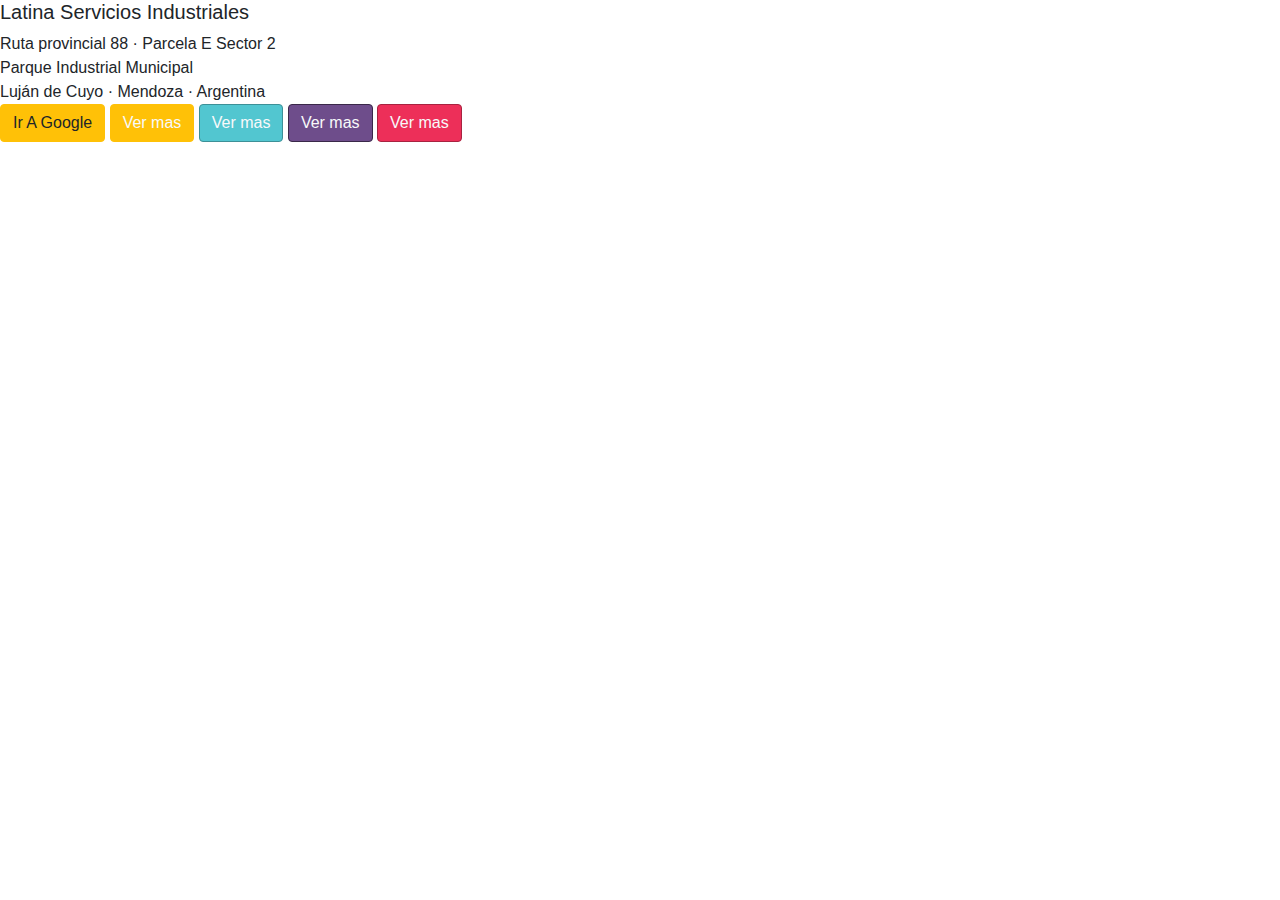
==== cosarara.html @ 6fe48c77 "finalizando cambios en general" ====
<!DOCTYPE html>
<html lang="en">
<head>
	<meta charset="UTF-8">
	<title>Document</title>
	<link rel="stylesheet" href="https://stackpath.bootstrapcdn.com/bootstrap/4.3.1/css/bootstrap.min.css" integrity="sha384-ggOyR0iXCbMQv3Xipma34MD+dH/1fQ784/j6cY/iJTQUOhcWr7x9JvoRxT2MZw1T" crossorigin="anonymous">
	<link rel="stylesheet" href="./css/style.css">
</head>
<body>
	

	<h5>Latina Servicios Industriales</h5>
	Ruta provincial 88 · Parcela E Sector 2 <br>
	Parque Industrial Municipal <br>
	Luján de Cuyo · Mendoza · Argentina <br>
	<a href="#" class="btn btn-warning">Ir A Google</a>

	<!-- piping modal-->
		<button data-toggle="modal" data-target="#pipingModal" data-toggle="modal" class="btn btn-warning text-light">
			Ver mas
		</button>
	<div class="modal" id="pipingModal">
		<div class="modal-dialog modal-xl">
			<div class="modal-content">
				<!-- header -->
				<div class="modal-header">
					<h5 class="modal-title w-100">PIPING</h5>
					<button class="close" type="button" data-dismiss="modal" aria-label="Close">&times;</button>
				</div>
				<!-- body -->
				<div class="modal-body">
					<div class="bd-example"  >
						<div id="pipingCorouselModal" class="carousel slide" data-ride="carousel">
						  <ol class="carousel-indicators">
							<li data-target="#pipingCorouselModal" data-slide-to="0" class="active"></li>
							<li data-target="#pipingCorouselModal" data-slide-to="1"></li>
						  </ol>
						  <div class="carousel-inner" role="listbox">
							<div class="carousel-item active">
							  <img class="d-block w-100" src="./img/casco.jpg" alt="First slide" >
							</div>
							<div class="carousel-item">
							  <img class="d-block w-100" src="./img/casco.jpg" alt="Second slide">
							</div>
						  </div>
						  <a class="carousel-control-prev" href="#pipingCorouselModal" role="button" data-slide="prev">
							<span class="carousel-control-prev-icon" aria-hidden="true"></span>
							<span class="sr-only">Previous</span>
						  </a>
						  <a class="carousel-control-next" href="#pipingCorouselModal" role="button" data-slide="next">
							<span class="carousel-control-next-icon" aria-hidden="true"></span>
							<span class="sr-only">Next</span>
						  </a>
						</div>
					</div>
					<div class="row">
						<div class="col-sm-12 text-center">
							<h1 class="text-warning text-uppercase">
								Piping
							</h1>

						</div>
						<div class="col-sm-12">
							<p>Personal calificado para la ejecución de isometrías de todo tipo. 
								Trabajando bajo nomas exigentes de seguridad y calidad, para lograr
								 los resultados y plazos que su obra requiere. Aplicando toda nuestra 
								 experiencia y tecnología en el prefabricado, soldadura, aplicación de
								  tratamientos de superficie (arenado) y todo tipo de pinturas industriales
								   requeridas. También amplias instalaciones para acopio, carga y descarga de materiales.</p>
						</div>
					</div>
				</div>
				<!-- footer modal -->
				<div class="modal-footer">
						<button type="button" class="btn btn-danger" data-dismiss="modal">Close</button>
				</div>
			</div>
		</div>
	</div>
	<!-- Estructura Modal  -->
	<button data-toggle="modal" data-target="#estructuraModal" data-toggle="modal" class="btn btn-turquesa text-light">
			Ver mas
		</button>
	<div class="modal" id="estructuraModal">
			<div class="modal-dialog modal-xl">
				<div class="modal-content">
					<!-- header -->
					<div class="modal-header">
						<h5 class="modal-title w-100 text-uppercase">estructura</h5>
						<button class="close" type="button" data-dismiss="modal" aria-label="Close">&times;</button>
					</div>
					<!-- body -->
					<div class="modal-body">
						<div class="bd-example"  >
							<div id="estructuraCorouselModal" class="carousel slide" data-ride="carousel">
							  <ol class="carousel-indicators">
								<li data-target="#estructuraCorouselModal" data-slide-to="0" class="active"></li>
								<li data-target="#estructuraCorouselModal" data-slide-to="1"></li>
							  </ol>
							  <div class="carousel-inner" role="listbox">
								<div class="carousel-item active">
								  <img class="d-block w-100" src="./img/casco.jpg" alt="First slide" >
								</div>
								<div class="carousel-item">
								  <img class="d-block w-100" src="./img/casco.jpg" alt="Second slide">
								</div>
							  </div>
							  <a class="carousel-control-prev" href="#estructuraCorouselModal" role="button" data-slide="prev">
								<span class="carousel-control-prev-icon" aria-hidden="true"></span>
								<span class="sr-only">Previous</span>
							  </a>
							  <a class="carousel-control-next" href="#estructuraCorouselModal" role="button" data-slide="next">
								<span class="carousel-control-next-icon" aria-hidden="true"></span>
								<span class="sr-only">Next</span>
							  </a>
							</div>
						</div>
						<div class="row">
							<div class="col-sm-12 text-center">
								<h1 class="text-turquesa text-uppercase">
									Estuctrura
								</h1>
	
							</div>
							<div class="col-sm-12">
								<p>Construcción y montaje de toda clase de estructuras metálicas, 
									(soportería, techos, aberturas, escaleras, entrepisos, etc.) 
									cumpliendo con todas las normas y calidades solicitadas en planos. 
									Contamos con personal calificado y capacitado en ejecución de trabajos
									 en planta y obra, con seguridad y eficiencia. Aplicando toda nuestra
									  experiencia y tecnología en el prefabricado, soldadura, aplicación de
									   tratamientos de superficie (arenado) y todo tipo de pinturas industriales requeridas.</p>
							</div>
						</div>
					</div>
					<!-- footer modal -->
					<!-- <div class="modal-footer">
							<button type="button" class="btn btn-danger" data-dismiss="modal">Cerrar</button>
					</div> -->
				</div>
			</div>
	</div>
	<!-- Servicios Modal  -->
	<button data-toggle="modal" data-target="#ServiciosModal" data-toggle="modal" class="btn btn-azulintenso text-light">
			Ver mas
		</button>
	<div class="modal" id="ServiciosModal">
			<div class="modal-dialog modal-xl">
				<div class="modal-content">
					<!-- header -->
					<div class="modal-header">
						<h5 class="modal-title w-100 text-uppercase">Servicios</h5>
						<button class="close" type="button" data-dismiss="modal" aria-label="Close">&times;</button>
					</div>
					<!-- body -->
					<div class="modal-body">
						<div class="bd-example"  >
							<div id="ServiciosCorouselModal" class="carousel slide" data-ride="carousel">
							  <ol class="carousel-indicators">
								<li data-target="#ServiciosCorouselModal" data-slide-to="0" class="active"></li>
								<li data-target="#ServiciosCorouselModal" data-slide-to="1"></li>
							  </ol>
							  <div class="carousel-inner" role="listbox">
								<div class="carousel-item active">
								  <img class="d-block w-100" src="./img/casco.jpg" alt="First slide" >
								</div>
								<div class="carousel-item">
								  <img class="d-block w-100" src="./img/casco.jpg" alt="Second slide">
								</div>
							  </div>
							  <a class="carousel-control-prev" href="#ServiciosCorouselModal" role="button" data-slide="prev">
								<span class="carousel-control-prev-icon" aria-hidden="true"></span>
								<span class="sr-only">Previous</span>
							  </a>
							  <a class="carousel-control-next" href="#ServiciosCorouselModal" role="button" data-slide="next">
								<span class="carousel-control-next-icon" aria-hidden="true"></span>
								<span class="sr-only">Next</span>
							  </a>
							</div>
						</div>
						<div class="row">
							<div class="col-sm-12 text-center">
								<h1 class="text-azulintenso text-uppercase">
									Servicios
								</h1>
	
							</div>
							<div class="col-sm-12">
								<p>Personal con experiencia y capacitación para el
									 mantenimiento de calderas acuotubulares y humotubulares, 
									cintas transportadoras, tolvas, silos tanques, zarandas y
									 separadores. Para empresas mineras, de alimentación y/o 
									 petroleras.</p>
							</div>
						</div>
					</div>
					<!-- footer modal -->
					<!-- <div class="modal-footer">
							<button type="button" class="btn btn-danger" data-dismiss="modal">Cerrar</button>
					</div> -->
				</div>
			</div>
	</div>
	<!-- Mantenimiento modal -->
	<button data-toggle="modal" data-target="#mantenimientoModal" data-toggle="modal" class="btn btn-rojofluor text-light">
			Ver mas
		</button>
	<div class="modal" id="mantenimientoModal">
			<div class="modal-dialog modal-xl">
				<div class="modal-content">
					<!-- header -->
					<div class="modal-header">
						<h5 class="modal-title w-100 text-uppercase">MANTENIMIENTO</h5>
						<button class="close" type="button" data-dismiss="modal" aria-label="Close">&times;</button>
					</div>
					<!-- body -->
					<div class="modal-body">
						<div class="bd-example"  >
							<div id="mantenimientoCorouselModal" class="carousel slide" data-ride="carousel">
							  <ol class="carousel-indicators">
								<li data-target="#mantenimientoCorouselModal" data-slide-to="0" class="active"></li>
								<li data-target="#mantenimientoCorouselModal" data-slide-to="1"></li>
							  </ol>
							  <div class="carousel-inner" role="listbox">
								<div class="carousel-item active">
								  <img class="d-block w-100" src="./img/casco.jpg" alt="First slide" >
								</div>
								<div class="carousel-item">
								  <img class="d-block w-100" src="./img/casco.jpg" alt="Second slide">
								</div>
							  </div>
							  <a class="carousel-control-prev" href="#mantenimientoCorouselModal" role="button" data-slide="prev">
								<span class="carousel-control-prev-icon" aria-hidden="true"></span>
								<span class="sr-only">Previous</span>
							  </a>
							  <a class="carousel-control-next" href="#mantenimientoCorouselModal" role="button" data-slide="next">
								<span class="carousel-control-next-icon" aria-hidden="true"></span>
								<span class="sr-only">Next</span>
							  </a>
							</div>
						</div>
						<div class="row">
							<div class="col-sm-12 text-center">
								<h1 class="text-rojofluor text-uppercase">
										MANTENIMIENTO
								</h1>
	
							</div>
							<div class="col-sm-12">
								<p>Montaje de líneas de alimentación de gas, energía eléctrica,
									 redes de incendios y otros, mediante todo tipo de conducción,
									  hacia y desde plantas industriales. Contamos con personal calificado 
									  y capacitado en ejecución de trabajos en planta y obra, con seguridad 
									  y eficiencia.</p>
							</div>
						</div>
					</div>
					<!-- footer modal -->
					<!-- <div class="modal-footer">
							<button type="button" class="btn btn-danger" data-dismiss="modal">Cerrar</button>
					</div> -->
				</div>
			</div>
	</div>



				  <script src="https://code.jquery.com/jquery-3.3.1.slim.min.js" integrity="sha384-q8i/X+965DzO0rT7abK41JStQIAqVgRVzpbzo5smXKp4YfRvH+8abtTE1Pi6jizo" crossorigin="anonymous"></script>
				  <script src="https://cdnjs.cloudflare.com/ajax/libs/popper.js/1.14.7/umd/popper.min.js" integrity="sha384-UO2eT0CpHqdSJQ6hJty5KVphtPhzWj9WO1clHTMGa3JDZwrnQq4sF86dIHNDz0W1" crossorigin="anonymous"></script>
				  <script src="https://stackpath.bootstrapcdn.com/bootstrap/4.3.1/js/bootstrap.min.js" integrity="sha384-JjSmVgyd0p3pXB1rRibZUAYoIIy6OrQ6VrjIEaFf/nJGzIxFDsf4x0xIM+B07jRM" crossorigin="anonymous"></script>
			  
</body>
</html>
---- css/style.css ----
@font-face{
    font-family: 'azonix';
    src: local('azonix'),
         local('azonix Regular'),
         url(../fonts/Azonix.otf) format('truetype');
        
}
.pointer{
    cursor: pointer;
}
.logo{
font-family: 'azonix';
letter-spacing: 0px;
color: #212529;
}
.logoa{
    color: white;
}
.logob{
    color:rgb(255, 204, 0);
}
.logolah1{
    letter-spacing: -0.2em;
} .logolah5{
    letter-spacing: -0.2em;
}
body{
    width: 98.7vw;
    max-width: 98.7vw;
}
.icon{
    color: #fff;
    width: 30px;
    height: 30px;
}
.icons-a{
    width: 32px;
    height: 32px;
}
.presentacion{
    width: 100%;
    height: 90vh;
    display: block;
}
.foto1{
    height: 90vh;
    width: 100%;
    position: absolute;
}
.delay-1{
	-webkit-animation-delay: 0.5s;
	-moz-animation-delay: 0.5s;
    animation-delay: 0.5s;
}
.delay-2{
    -webkit-animation-delay: 1s;
	-moz-animation-delay: 1s;
    animation-delay: 1s;

}
.delay-3{
    -webkit-animation-delay: 1.5s;
	-moz-animation-delay: 1.5s;
    animation-delay: 1.5s;

}
.text-1{
    z-index: 210;
    top:82vh;
    width:40vw;
    left: 50vw;
    position: relative;
}
.text-2{
    z-index: 210;
    position: relative;
    top: 50%;
    width: 51%;
    color:rgba(242, 242, 242, 1);
}
.transitions-1{
    transition: all 300ms;
}
.principio {
    display: block;
    
}
.clearfix{
    clear: both;
}
.margin58px{
    margin-top: 58px;
}
.flechabuttom{
    width: 100%;
    opacity: 100%;
    /*  color de la flecha es el mismo que el del triangulo 2 #E6D151*/
    /*  el resultante de la suma con el otro color es #EDD35C*/
   /* opacity: 75%;*/
}
.triangulo1{
            height: 90vh;
            width: 100%;
            position: absolute;
            z-index: 200;
            opacity: 75% !important;
}
.triangulo2{
            height: 90vh;
            width: 100%;
            position: absolute;
            z-index: 150;
            opacity: 95% !important;
}
.bg-yellow{
    background: rgb(255, 204, 0);
}
.bg-yellow2{
    /* background: rgba(237,211,92,0.7);*/
    background: rgb(255, 204, 0);
}
.center1{
    margin:0 auto;
    display: block;
}


.flechas_left:hover {
    color: grey;
}
.flechas__left {
    position: absolute;
    top: 40%;
    /* left: 15px*/
    color: rgb(0, 0, 0);
    font-size: 90px;
    -webkit-transform: translateY(-50%) ;
    -ms-transform: translateY(-50%) ;
    transform: translateY(-50%) ; 
    cursor: pointer;
}
.flechas__left:hover {
    color: rgb(255, 255, 255);
}
.flechas__right {
    position: absolute;
    top: 40%;
    /* right: -2%; */
    color: rgb(0, 0, 0);
    font-size: 90px;
    -webkit-transform: translateY(-50%);
    -ms-transform: translateY(-50%);
    transform: translateY(-50%); 
    cursor: pointer;
}
.flechas__right:hover {
    color: rgb(255, 255, 255);
}
.todo{
    width: 100%!important;
    transform: translateX(-15%);
    margin-bottom: 20px;
}
.rotate{
    transform: rotate(180deg);
}
.h1especial{
    margin-bottom: 0px;
    margin-top: -1px;
}
.tamtext1{
    width: 700px;
    margin: 0 auto;
}
.formtamtext{
    height: 100px;
}
.formtamtext::placeholder{
    margin: 0 auto;
    /* text-align: center;*/
}
footer{
    bottom: 0;
}
.gabriel{
    margin-bottom: 0;
}
#mapid{
    height:100%;
    min-height: 350px;

    min-width: 100%;

    /* width: auto;*/
}
.mapid{
    height: 100%;
}
.opacity-carousel{
    opacity: 80%;
}
.opacity-carousel-text{
    opacity: 200%;
    
}
.d-smartphone{
    display: inline-block!important;
}
.bg-turquesa{
    background: #52c6d0;
}
.text-turquesa{
    color: #52c6d0;
}
.border-turquesa{
    border:1px solid #52c6d0;
}
.bg-azulintenso{
    background: #6E4D8B;
}
.text-azulintenso{
    color: #6E4D8B;
}
.border-azulintenso{
    border:1px solid #6E4D8B;
}
.bg-rojofluor{
    background: #ED2F59;
}
.text-rojofluor{
    color: #ED2F59;
}
.border-rojofluor{
    border:1px solid #ED2F59;
}
.lineamedio{
    width: 100%; 
    text-align: center; 
    border-bottom: 1px solid rgb(71, 71, 71); 
    line-height: 0.1em;
    margin: 10px 0 20px; 
}
.lineamedio span{
    background: white;
    padding:0 10px; 
}
.border-yellow{
    border: 1px solid rgb(255, 204, 0);;
}
.zindex-300{
    z-index:300;
}
.text-shadow{
    text-shadow: 1px 1px #000;
}
.btn-turquesa{
    color: #fff;
    background-color: #52c6d0;
    border-color: #3d9097;
}
.btn-azulintenso{
    color: #fff;
    background-color: #6E4D8B;
    border-color: rgb(58, 40, 73);
}
.btn-rojofluor{
    color: #fff;
    background-color: #ED2F59;
    border-color: rgb(168, 35, 64);
}.btn-turquesa:hover{
    color: #fff;
    background-color: #37838a;
    border-color: #1f494d;
}
.btn-azulintenso:hover{
    color: #fff;
    background-color: rgb(58, 40, 73);
    border-color: rgb(35, 24, 44);
}
.btn-rojofluor:hover{
    color: #fff;
    background-color: rgb(168, 37, 65);
    border-color: rgb(92, 19, 35);
}
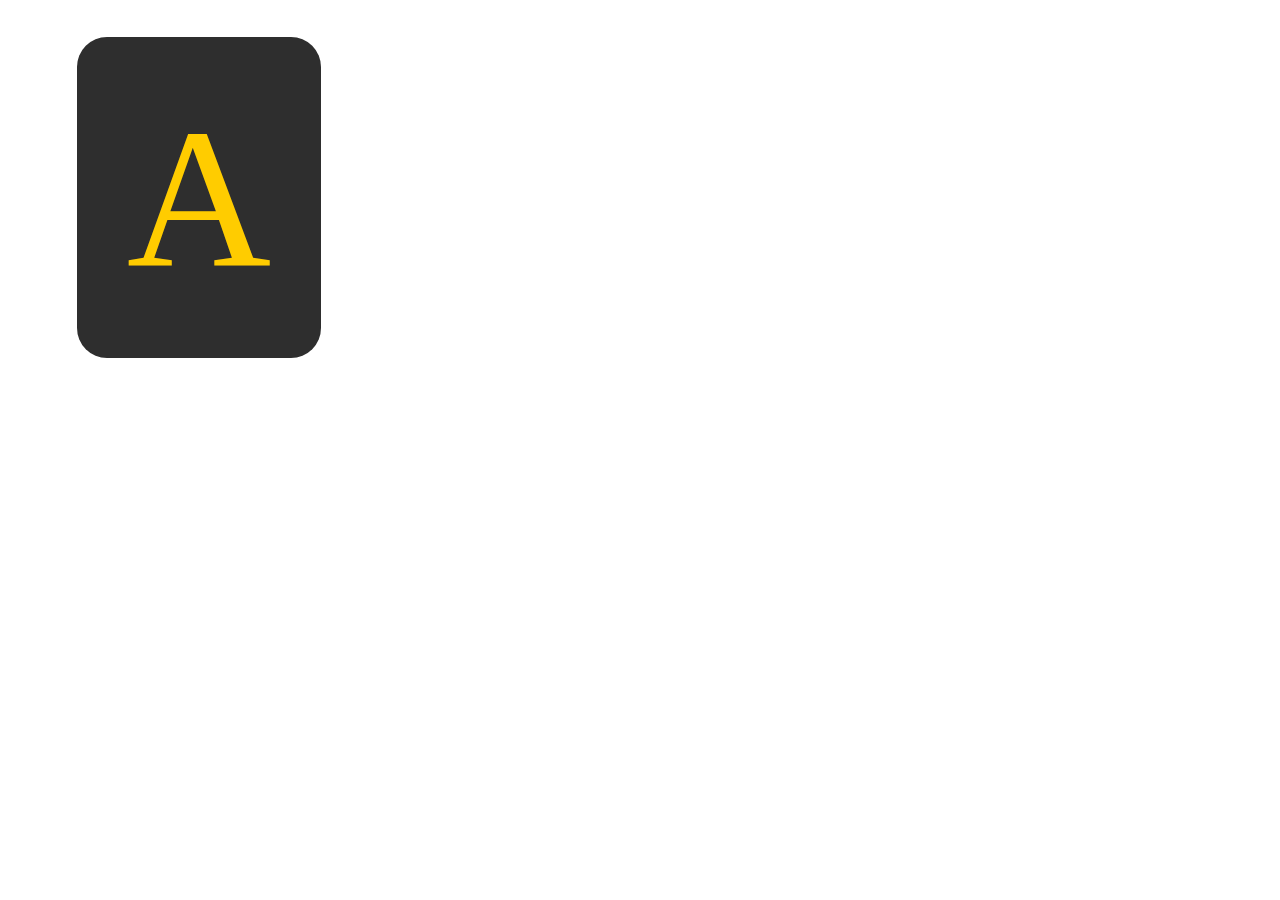
==== commit 89d3dace: "ultimos cambios + envio de correo" ====
--- a/cosarara.html
+++ b/cosarara.html
@@ -5,264 +5,30 @@
 	<title>Document</title>
 	<link rel="stylesheet" href="https://stackpath.bootstrapcdn.com/bootstrap/4.3.1/css/bootstrap.min.css" integrity="sha384-ggOyR0iXCbMQv3Xipma34MD+dH/1fQ784/j6cY/iJTQUOhcWr7x9JvoRxT2MZw1T" crossorigin="anonymous">
 	<link rel="stylesheet" href="./css/style.css">
+	<style>
+		.logor{
+			font-family: 'azonix';
+			letter-spacing: 0px;
+			color: #212529;
+			font-size: 200px;
+			background: rgb(46, 46, 46);
+			padding: 50px;
+			margin-top: 20px;
+			border-radius: 30px;
+
+		}
+		.logog{
+			color:rgb(255, 204, 0);
+		}
+	</style>
 </head>
 <body>
-	
+	<br><br>
 
-	<h5>Latina Servicios Industriales</h5>
-	Ruta provincial 88 · Parcela E Sector 2 <br>
-	Parque Industrial Municipal <br>
-	Luján de Cuyo · Mendoza · Argentina <br>
-	<a href="#" class="btn btn-warning">Ir A Google</a>
+<div class="container">
 
-	<!-- piping modal-->
-		<button data-toggle="modal" data-target="#pipingModal" data-toggle="modal" class="btn btn-warning text-light">
-			Ver mas
-		</button>
-	<div class="modal" id="pipingModal">
-		<div class="modal-dialog modal-xl">
-			<div class="modal-content">
-				<!-- header -->
-				<div class="modal-header">
-					<h5 class="modal-title w-100">PIPING</h5>
-					<button class="close" type="button" data-dismiss="modal" aria-label="Close">&times;</button>
-				</div>
-				<!-- body -->
-				<div class="modal-body">
-					<div class="bd-example"  >
-						<div id="pipingCorouselModal" class="carousel slide" data-ride="carousel">
-						  <ol class="carousel-indicators">
-							<li data-target="#pipingCorouselModal" data-slide-to="0" class="active"></li>
-							<li data-target="#pipingCorouselModal" data-slide-to="1"></li>
-						  </ol>
-						  <div class="carousel-inner" role="listbox">
-							<div class="carousel-item active">
-							  <img class="d-block w-100" src="./img/casco.jpg" alt="First slide" >
-							</div>
-							<div class="carousel-item">
-							  <img class="d-block w-100" src="./img/casco.jpg" alt="Second slide">
-							</div>
-						  </div>
-						  <a class="carousel-control-prev" href="#pipingCorouselModal" role="button" data-slide="prev">
-							<span class="carousel-control-prev-icon" aria-hidden="true"></span>
-							<span class="sr-only">Previous</span>
-						  </a>
-						  <a class="carousel-control-next" href="#pipingCorouselModal" role="button" data-slide="next">
-							<span class="carousel-control-next-icon" aria-hidden="true"></span>
-							<span class="sr-only">Next</span>
-						  </a>
-						</div>
-					</div>
-					<div class="row">
-						<div class="col-sm-12 text-center">
-							<h1 class="text-warning text-uppercase">
-								Piping
-							</h1>
-
-						</div>
-						<div class="col-sm-12">
-							<p>Personal calificado para la ejecución de isometrías de todo tipo. 
-								Trabajando bajo nomas exigentes de seguridad y calidad, para lograr
-								 los resultados y plazos que su obra requiere. Aplicando toda nuestra 
-								 experiencia y tecnología en el prefabricado, soldadura, aplicación de
-								  tratamientos de superficie (arenado) y todo tipo de pinturas industriales
-								   requeridas. También amplias instalaciones para acopio, carga y descarga de materiales.</p>
-						</div>
-					</div>
-				</div>
-				<!-- footer modal -->
-				<div class="modal-footer">
-						<button type="button" class="btn btn-danger" data-dismiss="modal">Close</button>
-				</div>
-			</div>
-		</div>
-	</div>
-	<!-- Estructura Modal  -->
-	<button data-toggle="modal" data-target="#estructuraModal" data-toggle="modal" class="btn btn-turquesa text-light">
-			Ver mas
-		</button>
-	<div class="modal" id="estructuraModal">
-			<div class="modal-dialog modal-xl">
-				<div class="modal-content">
-					<!-- header -->
-					<div class="modal-header">
-						<h5 class="modal-title w-100 text-uppercase">estructura</h5>
-						<button class="close" type="button" data-dismiss="modal" aria-label="Close">&times;</button>
-					</div>
-					<!-- body -->
-					<div class="modal-body">
-						<div class="bd-example"  >
-							<div id="estructuraCorouselModal" class="carousel slide" data-ride="carousel">
-							  <ol class="carousel-indicators">
-								<li data-target="#estructuraCorouselModal" data-slide-to="0" class="active"></li>
-								<li data-target="#estructuraCorouselModal" data-slide-to="1"></li>
-							  </ol>
-							  <div class="carousel-inner" role="listbox">
-								<div class="carousel-item active">
-								  <img class="d-block w-100" src="./img/casco.jpg" alt="First slide" >
-								</div>
-								<div class="carousel-item">
-								  <img class="d-block w-100" src="./img/casco.jpg" alt="Second slide">
-								</div>
-							  </div>
-							  <a class="carousel-control-prev" href="#estructuraCorouselModal" role="button" data-slide="prev">
-								<span class="carousel-control-prev-icon" aria-hidden="true"></span>
-								<span class="sr-only">Previous</span>
-							  </a>
-							  <a class="carousel-control-next" href="#estructuraCorouselModal" role="button" data-slide="next">
-								<span class="carousel-control-next-icon" aria-hidden="true"></span>
-								<span class="sr-only">Next</span>
-							  </a>
-							</div>
-						</div>
-						<div class="row">
-							<div class="col-sm-12 text-center">
-								<h1 class="text-turquesa text-uppercase">
-									Estuctrura
-								</h1>
-	
-							</div>
-							<div class="col-sm-12">
-								<p>Construcción y montaje de toda clase de estructuras metálicas, 
-									(soportería, techos, aberturas, escaleras, entrepisos, etc.) 
-									cumpliendo con todas las normas y calidades solicitadas en planos. 
-									Contamos con personal calificado y capacitado en ejecución de trabajos
-									 en planta y obra, con seguridad y eficiencia. Aplicando toda nuestra
-									  experiencia y tecnología en el prefabricado, soldadura, aplicación de
-									   tratamientos de superficie (arenado) y todo tipo de pinturas industriales requeridas.</p>
-							</div>
-						</div>
-					</div>
-					<!-- footer modal -->
-					<!-- <div class="modal-footer">
-							<button type="button" class="btn btn-danger" data-dismiss="modal">Cerrar</button>
-					</div> -->
-				</div>
-			</div>
-	</div>
-	<!-- Servicios Modal  -->
-	<button data-toggle="modal" data-target="#ServiciosModal" data-toggle="modal" class="btn btn-azulintenso text-light">
-			Ver mas
-		</button>
-	<div class="modal" id="ServiciosModal">
-			<div class="modal-dialog modal-xl">
-				<div class="modal-content">
-					<!-- header -->
-					<div class="modal-header">
-						<h5 class="modal-title w-100 text-uppercase">Servicios</h5>
-						<button class="close" type="button" data-dismiss="modal" aria-label="Close">&times;</button>
-					</div>
-					<!-- body -->
-					<div class="modal-body">
-						<div class="bd-example"  >
-							<div id="ServiciosCorouselModal" class="carousel slide" data-ride="carousel">
-							  <ol class="carousel-indicators">
-								<li data-target="#ServiciosCorouselModal" data-slide-to="0" class="active"></li>
-								<li data-target="#ServiciosCorouselModal" data-slide-to="1"></li>
-							  </ol>
-							  <div class="carousel-inner" role="listbox">
-								<div class="carousel-item active">
-								  <img class="d-block w-100" src="./img/casco.jpg" alt="First slide" >
-								</div>
-								<div class="carousel-item">
-								  <img class="d-block w-100" src="./img/casco.jpg" alt="Second slide">
-								</div>
-							  </div>
-							  <a class="carousel-control-prev" href="#ServiciosCorouselModal" role="button" data-slide="prev">
-								<span class="carousel-control-prev-icon" aria-hidden="true"></span>
-								<span class="sr-only">Previous</span>
-							  </a>
-							  <a class="carousel-control-next" href="#ServiciosCorouselModal" role="button" data-slide="next">
-								<span class="carousel-control-next-icon" aria-hidden="true"></span>
-								<span class="sr-only">Next</span>
-							  </a>
-							</div>
-						</div>
-						<div class="row">
-							<div class="col-sm-12 text-center">
-								<h1 class="text-azulintenso text-uppercase">
-									Servicios
-								</h1>
-	
-							</div>
-							<div class="col-sm-12">
-								<p>Personal con experiencia y capacitación para el
-									 mantenimiento de calderas acuotubulares y humotubulares, 
-									cintas transportadoras, tolvas, silos tanques, zarandas y
-									 separadores. Para empresas mineras, de alimentación y/o 
-									 petroleras.</p>
-							</div>
-						</div>
-					</div>
-					<!-- footer modal -->
-					<!-- <div class="modal-footer">
-							<button type="button" class="btn btn-danger" data-dismiss="modal">Cerrar</button>
-					</div> -->
-				</div>
-			</div>
-	</div>
-	<!-- Mantenimiento modal -->
-	<button data-toggle="modal" data-target="#mantenimientoModal" data-toggle="modal" class="btn btn-rojofluor text-light">
-			Ver mas
-		</button>
-	<div class="modal" id="mantenimientoModal">
-			<div class="modal-dialog modal-xl">
-				<div class="modal-content">
-					<!-- header -->
-					<div class="modal-header">
-						<h5 class="modal-title w-100 text-uppercase">MANTENIMIENTO</h5>
-						<button class="close" type="button" data-dismiss="modal" aria-label="Close">&times;</button>
-					</div>
-					<!-- body -->
-					<div class="modal-body">
-						<div class="bd-example"  >
-							<div id="mantenimientoCorouselModal" class="carousel slide" data-ride="carousel">
-							  <ol class="carousel-indicators">
-								<li data-target="#mantenimientoCorouselModal" data-slide-to="0" class="active"></li>
-								<li data-target="#mantenimientoCorouselModal" data-slide-to="1"></li>
-							  </ol>
-							  <div class="carousel-inner" role="listbox">
-								<div class="carousel-item active">
-								  <img class="d-block w-100" src="./img/casco.jpg" alt="First slide" >
-								</div>
-								<div class="carousel-item">
-								  <img class="d-block w-100" src="./img/casco.jpg" alt="Second slide">
-								</div>
-							  </div>
-							  <a class="carousel-control-prev" href="#mantenimientoCorouselModal" role="button" data-slide="prev">
-								<span class="carousel-control-prev-icon" aria-hidden="true"></span>
-								<span class="sr-only">Previous</span>
-							  </a>
-							  <a class="carousel-control-next" href="#mantenimientoCorouselModal" role="button" data-slide="next">
-								<span class="carousel-control-next-icon" aria-hidden="true"></span>
-								<span class="sr-only">Next</span>
-							  </a>
-							</div>
-						</div>
-						<div class="row">
-							<div class="col-sm-12 text-center">
-								<h1 class="text-rojofluor text-uppercase">
-										MANTENIMIENTO
-								</h1>
-	
-							</div>
-							<div class="col-sm-12">
-								<p>Montaje de líneas de alimentación de gas, energía eléctrica,
-									 redes de incendios y otros, mediante todo tipo de conducción,
-									  hacia y desde plantas industriales. Contamos con personal calificado 
-									  y capacitado en ejecución de trabajos en planta y obra, con seguridad 
-									  y eficiencia.</p>
-							</div>
-						</div>
-					</div>
-					<!-- footer modal -->
-					<!-- <div class="modal-footer">
-							<button type="button" class="btn btn-danger" data-dismiss="modal">Cerrar</button>
-					</div> -->
-				</div>
-			</div>
-	</div>
-
+	<span class="logor"><span class="logog">A</span></span> 
+</div>
 
 
 				  <script src="https://code.jquery.com/jquery-3.3.1.slim.min.js" integrity="sha384-q8i/X+965DzO0rT7abK41JStQIAqVgRVzpbzo5smXKp4YfRvH+8abtTE1Pi6jizo" crossorigin="anonymous"></script>
--- a/css/style.css
+++ b/css/style.css
@@ -281,4 +281,10 @@
     color: #fff;
     background-color: rgb(168, 37, 65);
     border-color: rgb(92, 19, 35);
+}
+.carousel-inner img{
+    height: 445px;
+}
+.altofoto{
+    height: 445px !important;
 }